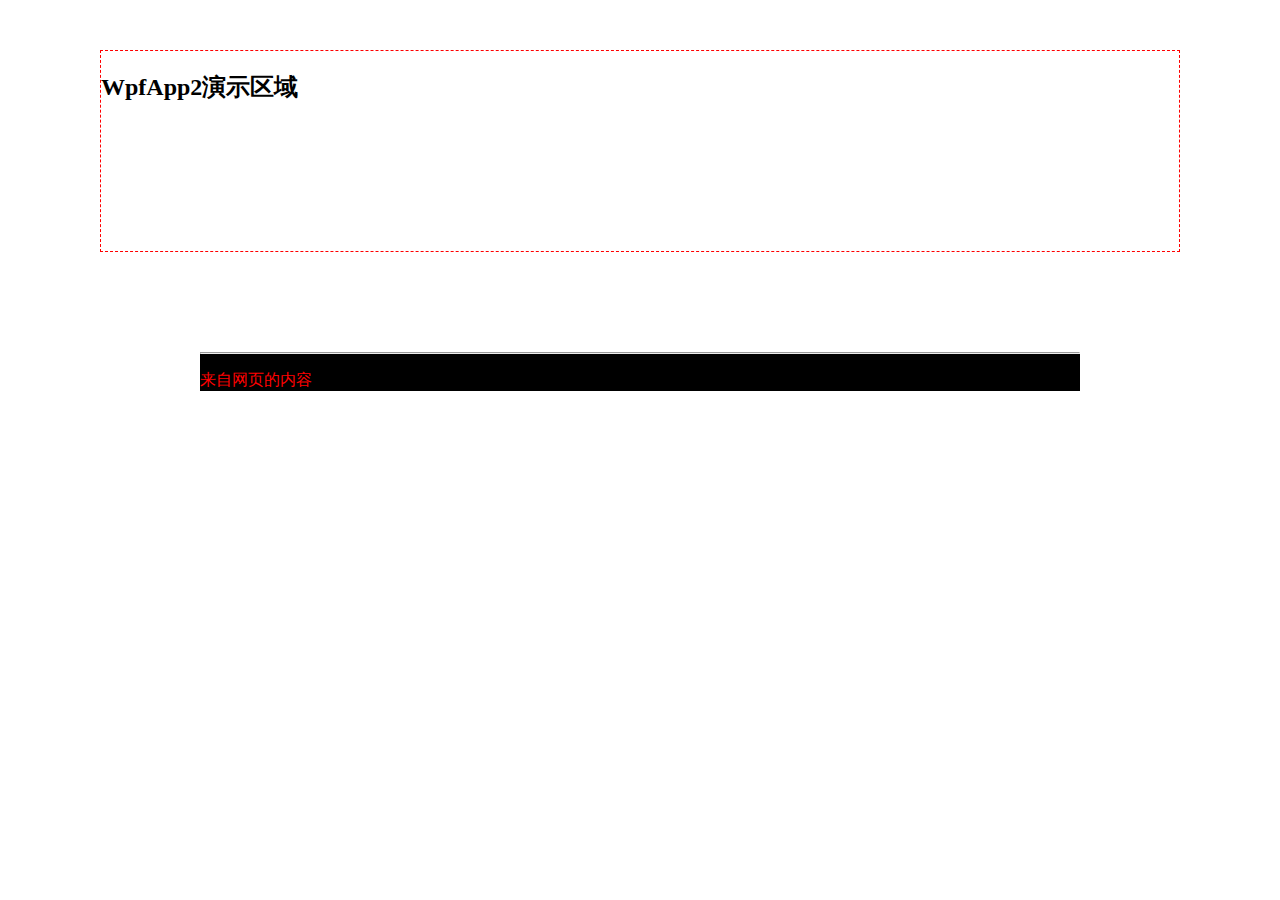
==== src/WpfApp2/_Local/html/index.html @ bc5d2530 "support shared libs" ====
﻿<!DOCTYPE html>
<html>
<head>
    <title>demo page</title>
    <link href="index.css" rel="stylesheet" />
</head>
<body>
<div class="theContainer">
    <div>
        <div class="theArea">
            <h2>WpfApp2演示区域</h2>
        </div>
    </div>
    <div class="demo">
        <hr />
        <p id="message">来自网页的内容</p>
    </div>
</div>
</body>
</html>
---- src/WpfApp2/_Local/html/index.css ----
﻿body {
    padding: 0px;
    margin: 0px;
}

.theContainer {
}

.demo {
    margin: 100px 200px;
    background-color: #000000;
}

.demo p {
    color: red;
}

.theArea {
    margin: 50px 100px auto 100px;
    background-image: url(blank.png);
    height: 200px;
    border: 1px dashed red;
}
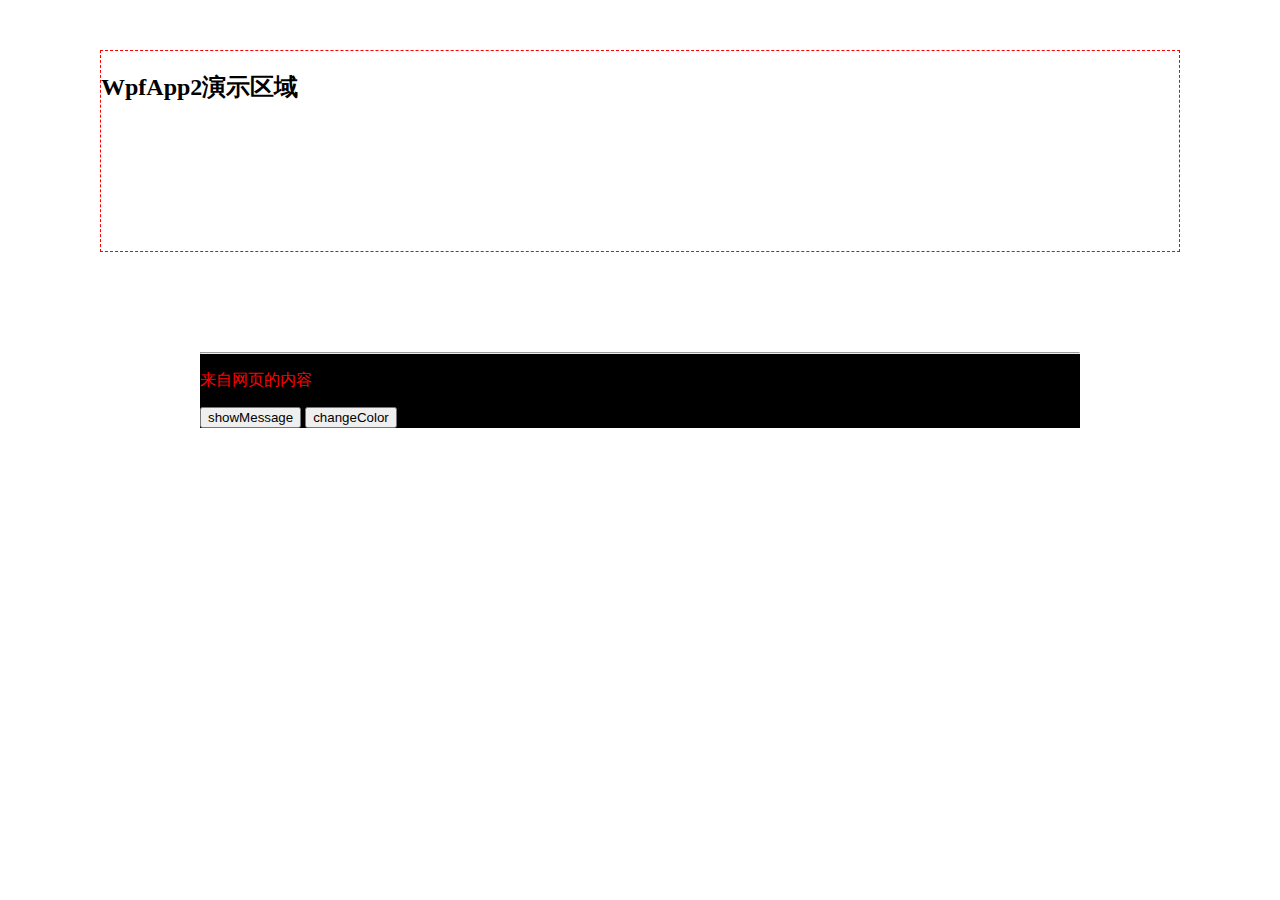
==== commit a0e8ab8a: "support async js call" ====
--- a/src/WpfApp2/_Local/html/index.html
+++ b/src/WpfApp2/_Local/html/index.html
@@ -3,6 +3,8 @@
 <head>
     <title>demo page</title>
     <link href="index.css" rel="stylesheet" />
+    <script src="jquery-1.12.4.min.js"></script>
+    <script src="index.js"></script>
 </head>
 <body>
 <div class="theContainer">
@@ -14,6 +16,8 @@
     <div class="demo">
         <hr />
         <p id="message">来自网页的内容</p>
+        <input type="button" value="showMessage" onclick="indexVo.showMessage();" />
+        <input type="button" value="changeColor" onclick="indexVo.changeColor();" />
     </div>
 </div>
 </body>
